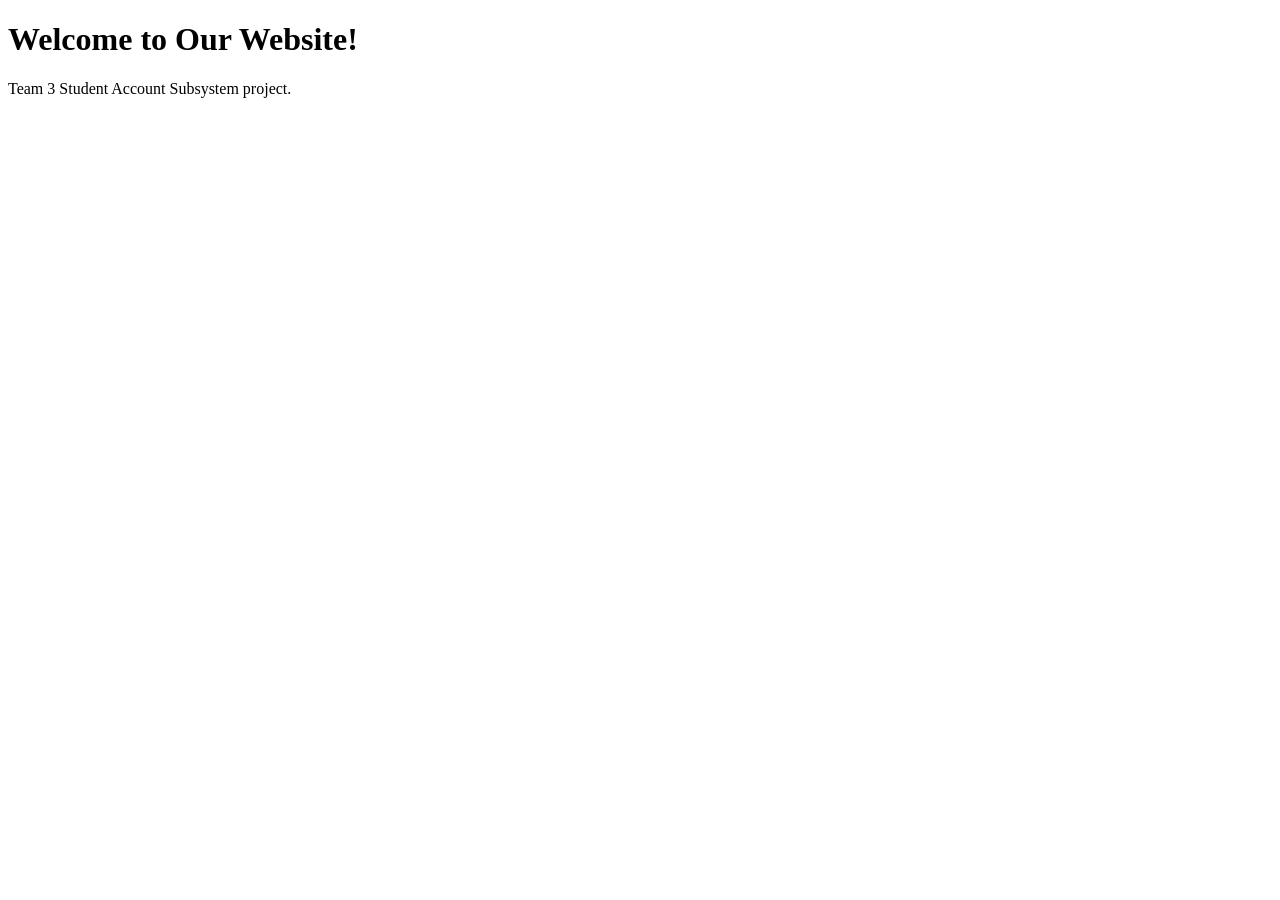
==== index.html @ 7290ef28 "Add initial HTML structure for the website orgins for html index added" ====
<!DOCTYPE html>
<html lang="en">
<head>
    <meta charset="UTF-8">
    <meta name="viewport" content="width=device-width, initial-scale=1.0">
    <title>Team Three Website</title>
    <link rel="stylesheet" href="style.css">
</head>
<body>
    <h1>Welcome to Our Website!</h1>
    <p>Team 3 Student Account Subsystem project.</p>

    <script src="script.js"></script>
</body>
</html>
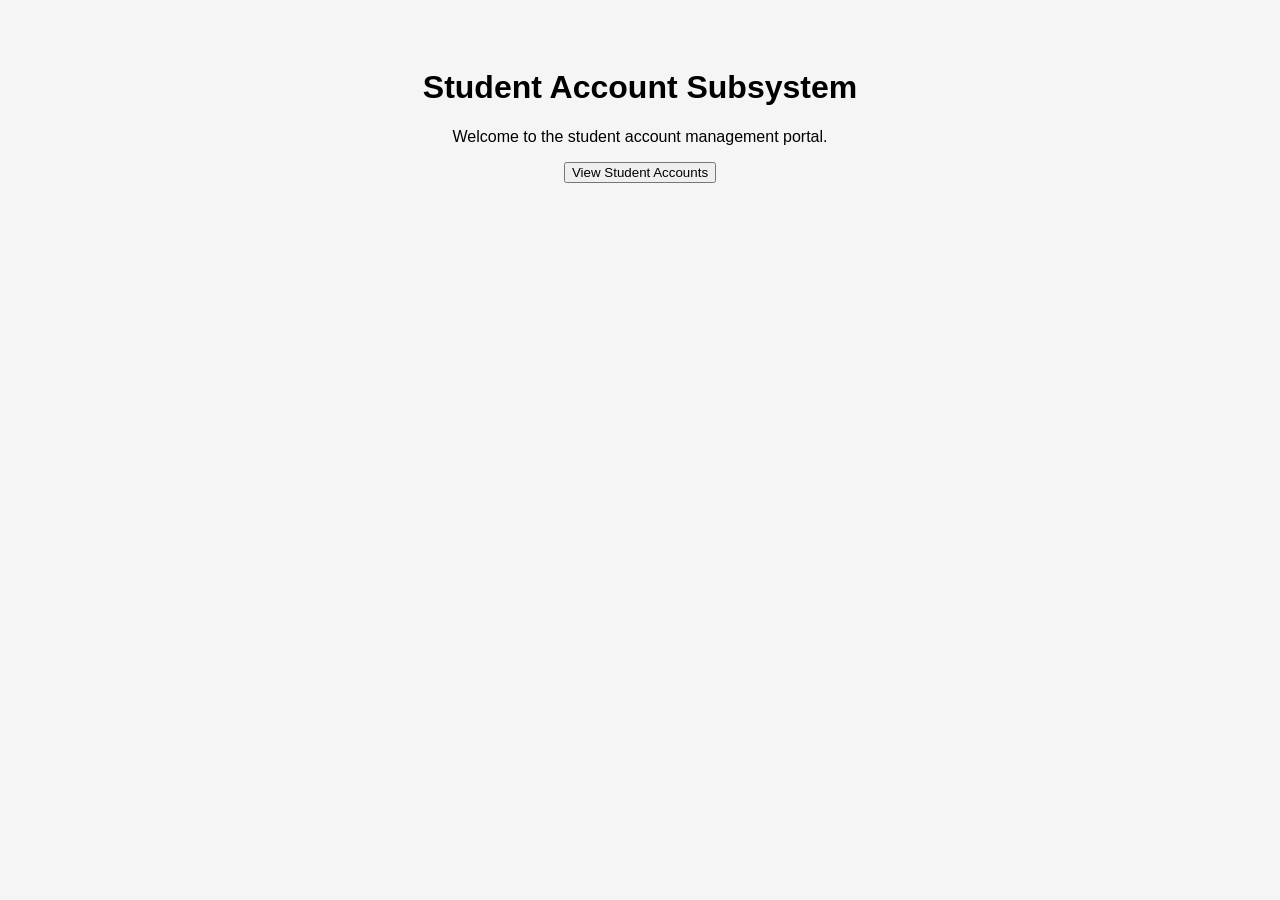
==== commit e75ca60e: "Rename frontend/index.html to index.html removed from front end folder" ====
--- a/index.html
+++ b/index.html
@@ -3,12 +3,16 @@
 <head>
     <meta charset="UTF-8">
     <meta name="viewport" content="width=device-width, initial-scale=1.0">
-    <title>Team Three Website</title>
+    <title>Student Account Subsystem</title>
     <link rel="stylesheet" href="style.css">
 </head>
 <body>
-    <h1>Welcome to Our Website!</h1>
-    <p>Team 3 Student Account Subsystem project.</p>
+    <h1>Student Account Subsystem</h1>
+    <p>Welcome to the student account management portal.</p>
+
+    <button onclick="alert('Website is working!')">
+        View Student Accounts
+    </button>
 
     <script src="script.js"></script>
 </body>
--- a/style.css
+++ b/style.css
@@ -0,0 +1,7 @@
+body {
+    font-family: Arial, sans-serif;
+    text-align: center;
+    background-color: #f5f5f5;
+    padding: 40px;
+}
+
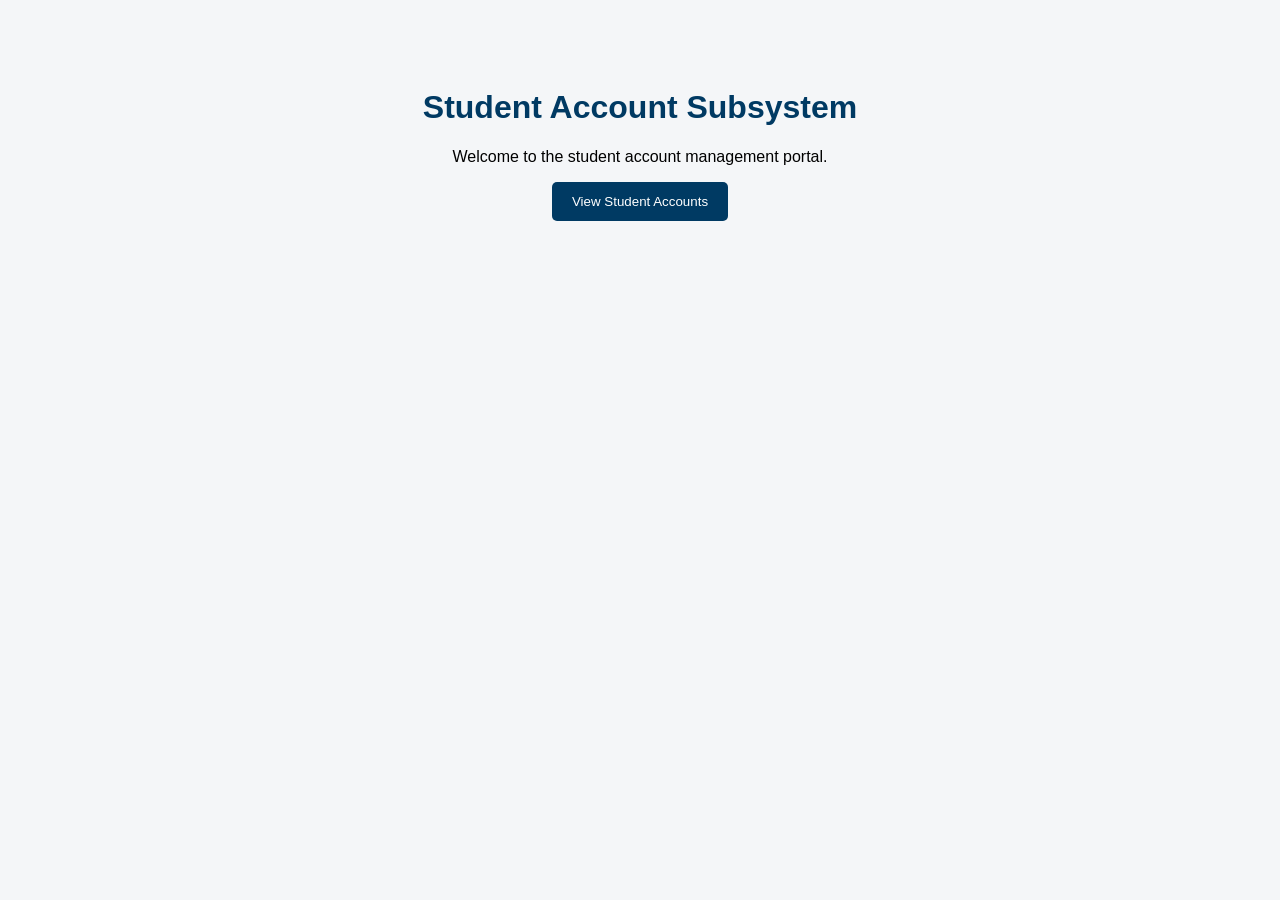
==== commit d3b563cb: "Update index.html Muriya test" ====
--- a/index.html
+++ b/index.html
@@ -3,7 +3,7 @@
 <head>
     <meta charset="UTF-8">
     <meta name="viewport" content="width=device-width, initial-scale=1.0">
-    <title>Student Account Subsystem</title>
+    <title>Student Account Subsystem Muriya was here</title>
     <link rel="stylesheet" href="style.css">
 </head>
 <body>
--- a/style.css
+++ b/style.css
@@ -1,7 +1,19 @@
 body {
     font-family: Arial, sans-serif;
+    background-color: #f4f6f8;
     text-align: center;
-    background-color: #f5f5f5;
-    padding: 40px;
+    padding: 60px;
 }
 
+h1 {
+    color: #003A63;
+}
+
+button {
+    background-color: #003A63;
+    color: white;
+    padding: 12px 20px;
+    border: none;
+    border-radius: 5px;
+    cursor: pointer;
+}
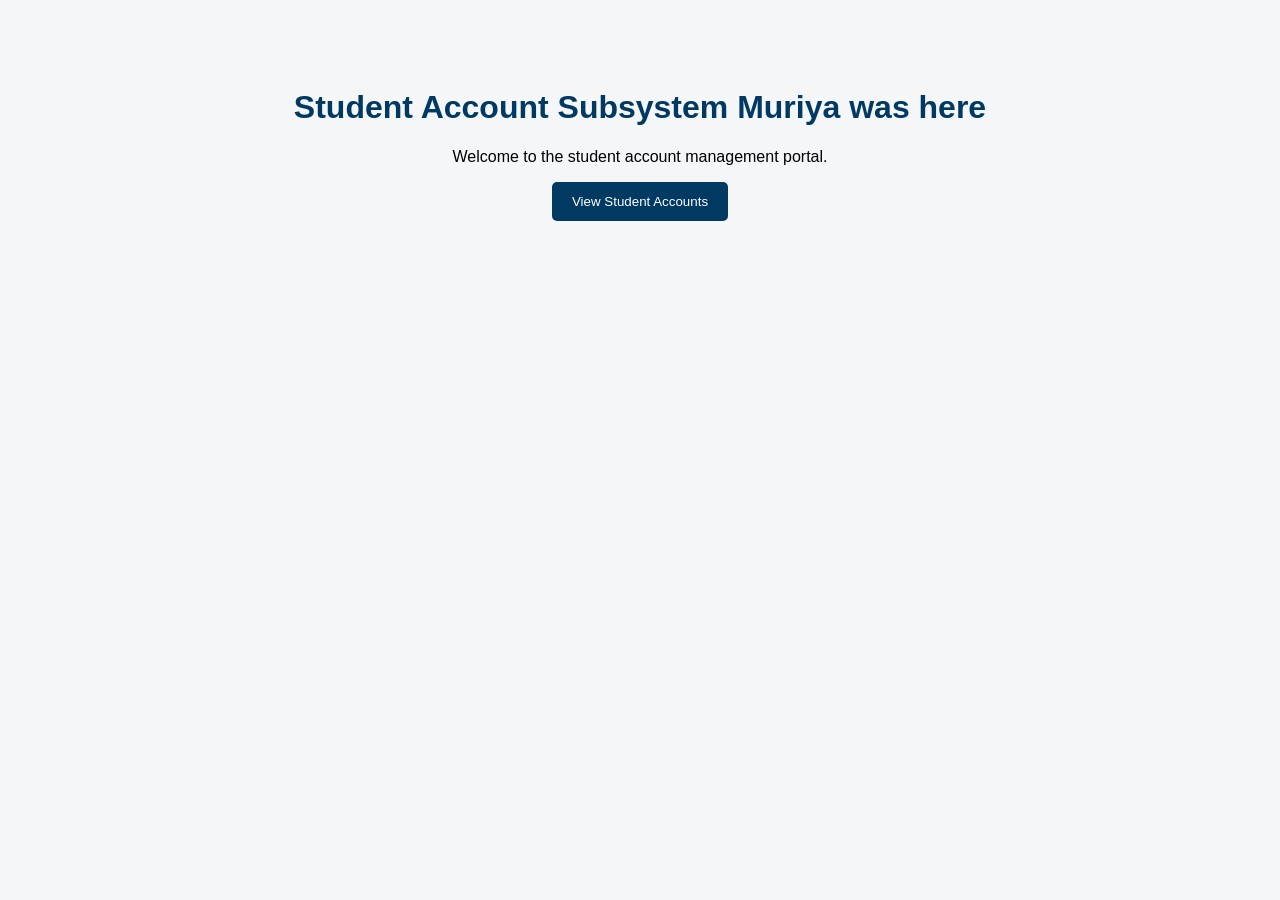
==== commit 299d31f7: "Update index.html Muriya test" ====
--- a/index.html
+++ b/index.html
@@ -7,7 +7,7 @@
     <link rel="stylesheet" href="style.css">
 </head>
 <body>
-    <h1>Student Account Subsystem</h1>
+    <h1>Student Account Subsystem Muriya was here</h1>
     <p>Welcome to the student account management portal.</p>
 
     <button onclick="alert('Website is working!')">
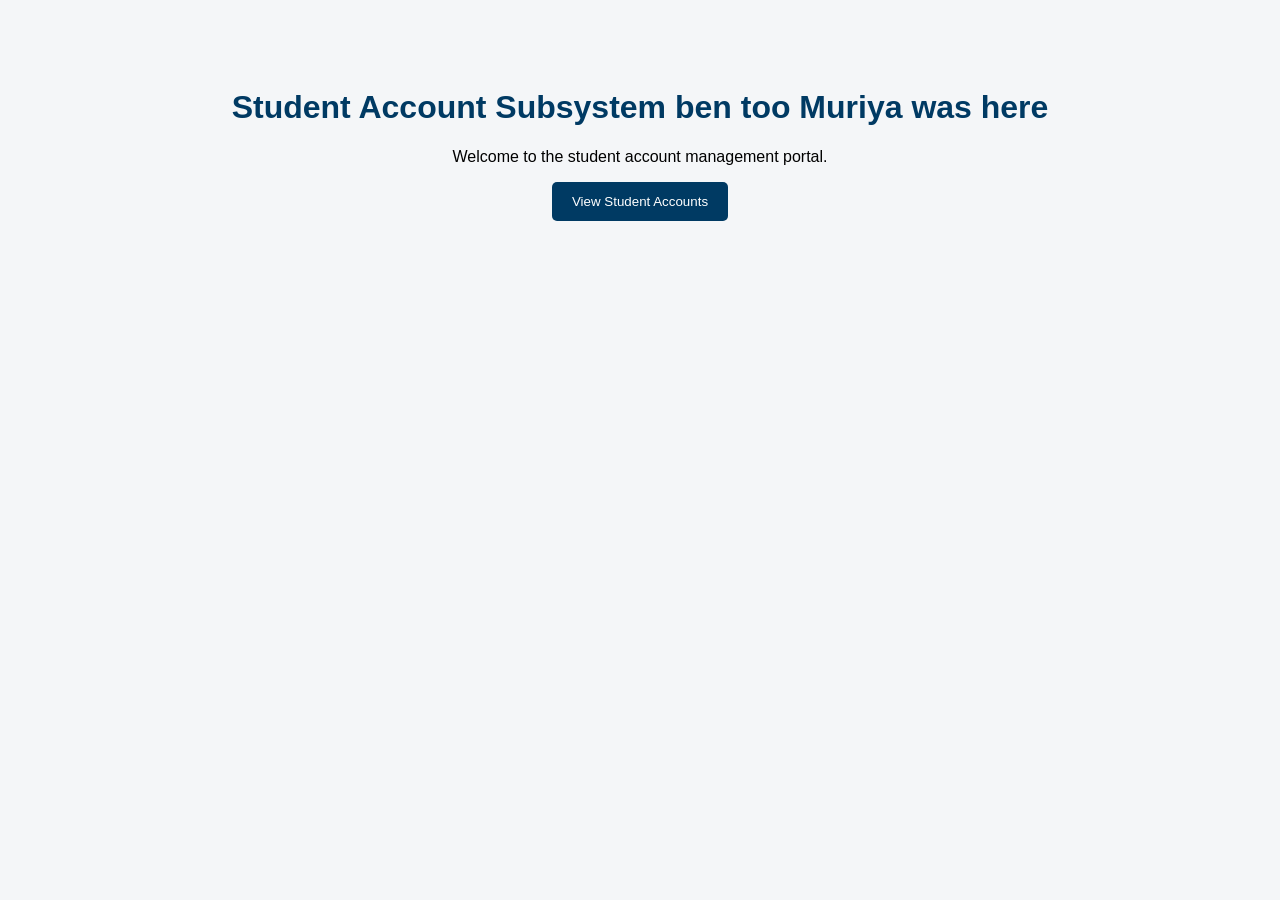
==== commit 11651bf6: "Update heading text in index.html ben test" ====
--- a/index.html
+++ b/index.html
@@ -7,7 +7,7 @@
     <link rel="stylesheet" href="style.css">
 </head>
 <body>
-    <h1>Student Account Subsystem Muriya was here</h1>
+    <h1>Student Account Subsystem ben too Muriya was here</h1>
     <p>Welcome to the student account management portal.</p>
 
     <button onclick="alert('Website is working!')">
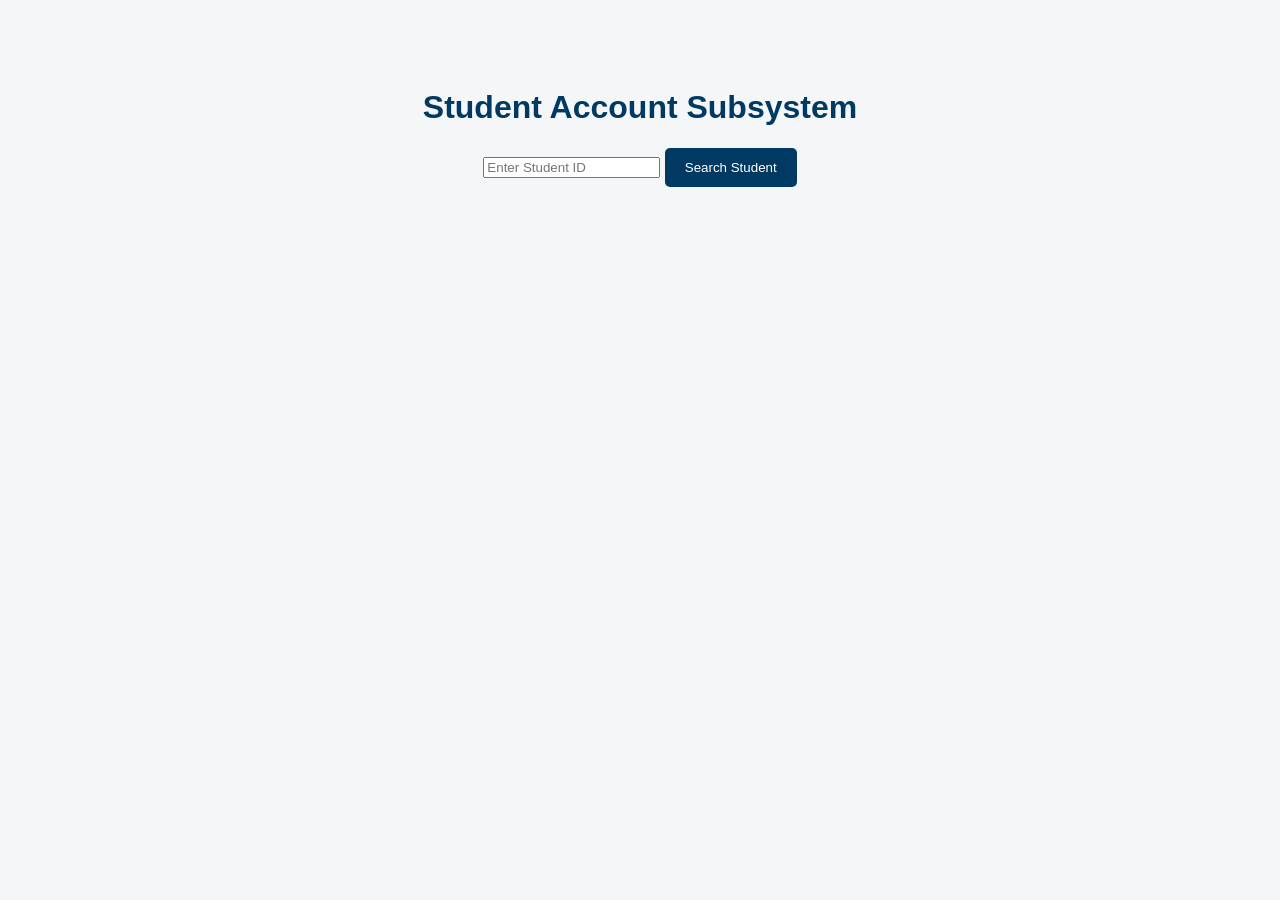
==== commit 472de059: "Refactor index.html for student search functionality testing student ID functionality for html" ====
--- a/index.html
+++ b/index.html
@@ -1,18 +1,21 @@
+
 <!DOCTYPE html>
-<html lang="en">
+<html>
 <head>
-    <meta charset="UTF-8">
-    <meta name="viewport" content="width=device-width, initial-scale=1.0">
-    <title>Student Account Subsystem Muriya was here</title>
+    <title>Student Account Subsystem</title>
     <link rel="stylesheet" href="style.css">
 </head>
 <body>
-    <h1>Student Account Subsystem ben too Muriya was here</h1>
-    <p>Welcome to the student account management portal.</p>
+    <h1>Student Account Subsystem</h1>
 
-    <button onclick="alert('Website is working!')">
-        View Student Accounts
+    <input type="number" id="studentId"
+           placeholder="Enter Student ID">
+
+    <button onclick="searchStudent()">
+        Search Student
     </button>
+
+    <div id="result"></div>
 
     <script src="script.js"></script>
 </body>
